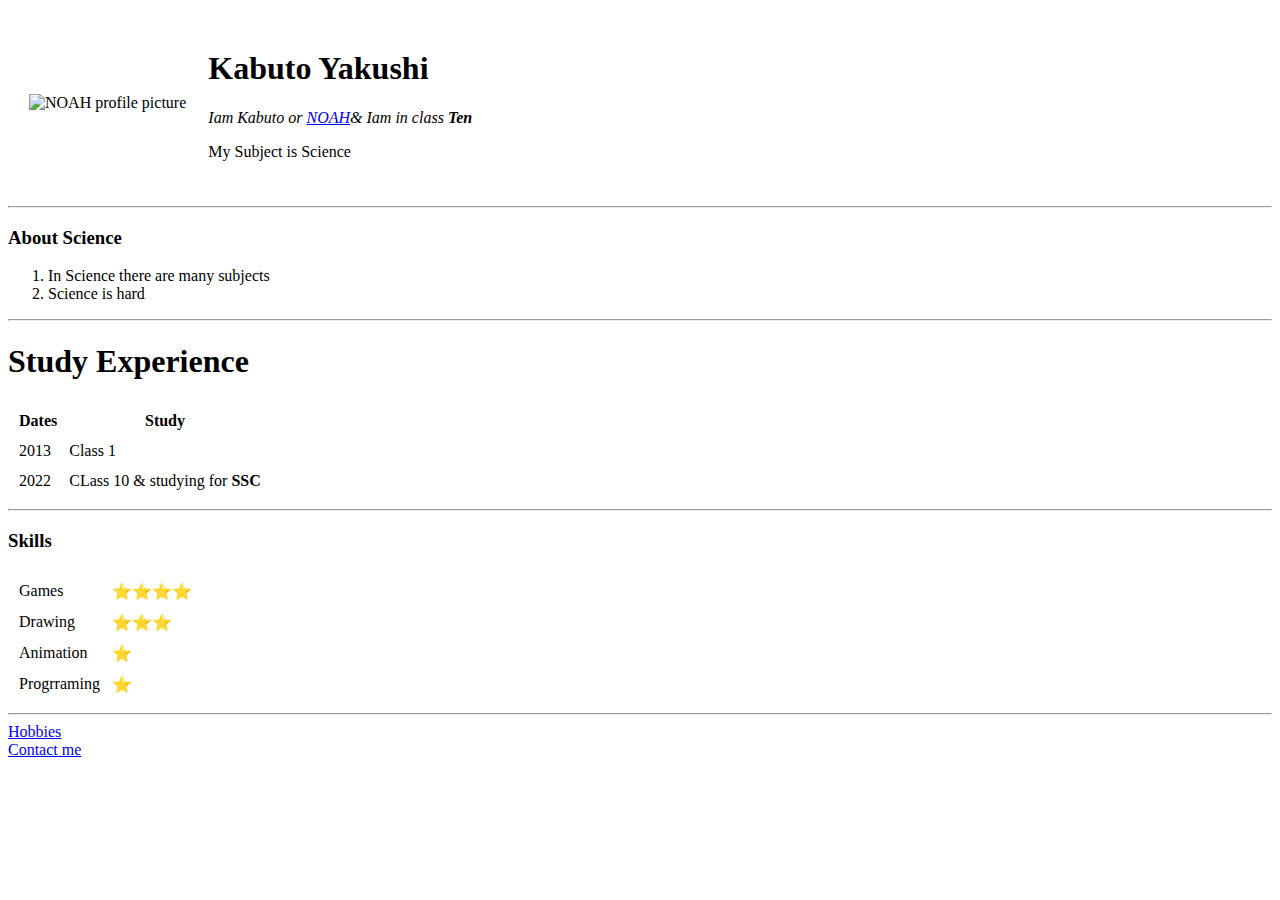
==== index.html @ c4cc9816 "Add initial CV website files" ====
<!DOCTYPE html>
<html lang="en" dir="ltr">
  <head>
    <meta charset="utf-8">
    <title>Kabuto Yakushi</title>
  </head>
  <body>
    <table cellspacing="20">
      <tr>
        <td><img src="images/1.png" alt="NOAH profile picture"></td>
        <td><h1>Kabuto Yakushi</h1>
        <p><em>Iam Kabuto or <a href="https://dark-netflix.fandom.com/wiki/Noah">NOAH</a>& Iam in class <strong>Ten</strong></em></p>
        <p>My Subject is Science</p></td>
      </tr>
    </table>
    <hr>
    <h3>About Science</h3>
    <ol>
      <li>In Science there are many subjects</li>
      <li>Science is hard</li>
    </ol>
    <hr>
    <h1>Study Experience</h1>
    <table cellspacing="10px">
    <thead>
      <th>Dates</th>
      <th>Study</th>
    </thead>
    <tbody>
      <tr>
        <td>2013</td>
        <td>Class 1</td>
      </tr>
      <tr>
        <td>2022</td>
        <td>CLass 10 & studying for <strong>SSC</strong></td>
      </tr>
    </tbody>
    <tfoot>

    </tfoot>
  </table>
  <hr>
    <h3>Skills</h3>
    <table cellspacing="10px">
      <tbody>
        <tr>
          <td>Games</td>
          <td>⭐⭐⭐⭐</td>
        </tr>
        <tr>
          <td>Drawing</td>
          <td>⭐⭐⭐</td>
        </tr>
        <tr>
          <td>Animation</td>
          <td>⭐</td>
        </tr>
        <tr>
          <td>Progrraming</td>
          <td>⭐</td>
        </tr>
      </tbody>
    </table>
    <hr>
    <a href="hobbies.html">Hobbies</a>
    <br>
    <a href="contact-me.html">Contact me</a>
  </body>
</html>

</html>
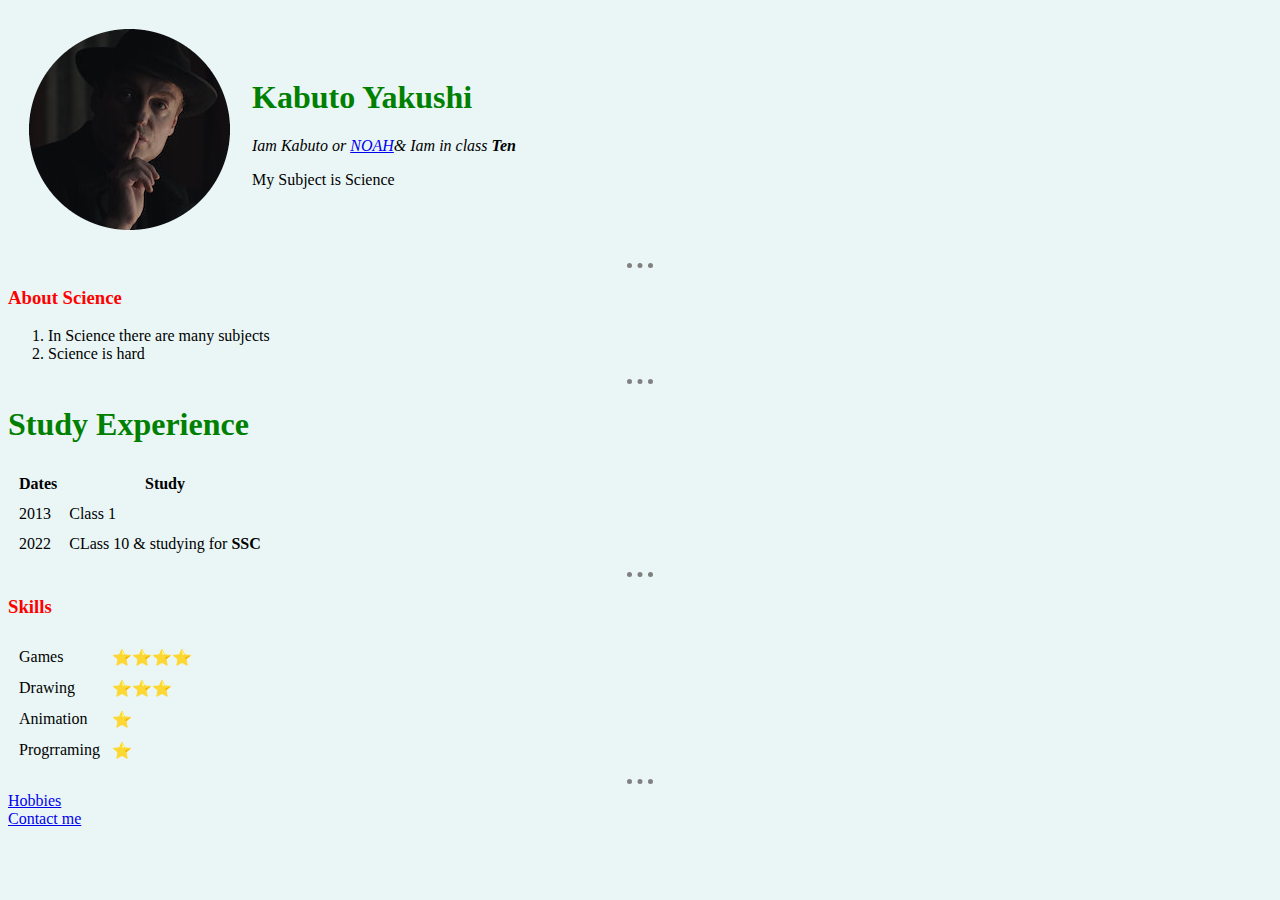
==== commit 0d572e51: "Add files via upload" ====
--- a/index.html
+++ b/index.html
@@ -3,6 +3,8 @@
   <head>
     <meta charset="utf-8">
     <title>Kabuto Yakushi</title>
+    <link rel="stylesheet" href="css/styles.css">
+
   </head>
   <body>
     <table cellspacing="20">
--- a/css/styles.css
+++ b/css/styles.css
@@ -0,0 +1,18 @@
+body{
+  background-color: #EAF6F6;
+}
+
+hr{
+  border-style: none;
+  border-top-style: dotted;
+  border-color: grey;
+  border-width: 5px;
+  height: 0px;
+  width: 2%;
+}
+h1{
+  color: green;
+}
+h3{
+  color: red;
+}
